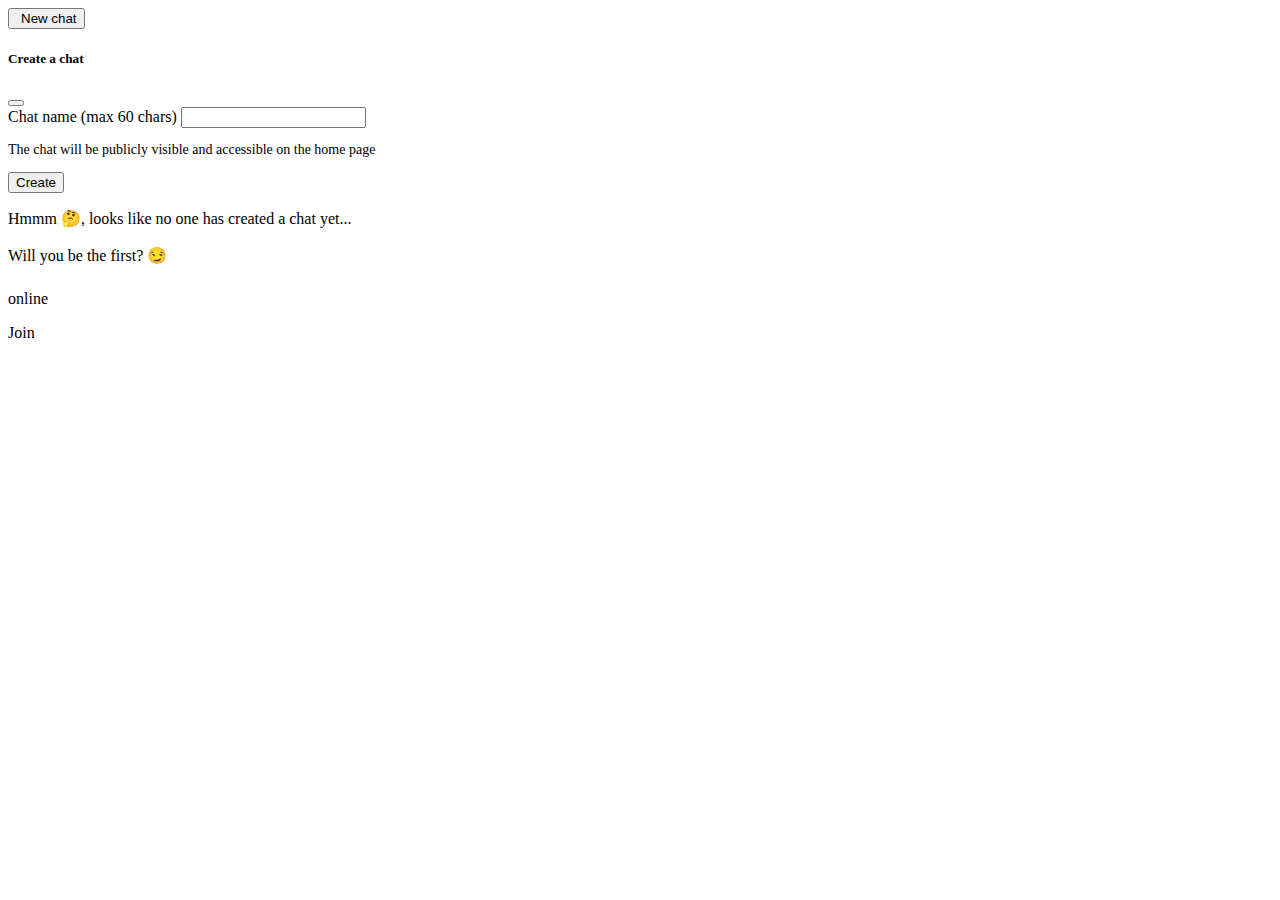
==== src/main/resources/templates/index.html @ 7c4ed1d7 "Update index page" ====
<!DOCTYPE html>
<html lang="en" xmlns:th="http://www.thymeleaf.org">
<head th:replace="layout :: head(title = ~{::title}, styles = ~{::link})">
    <title>QuickChat</title>

    <link rel="stylesheet" th:href="@{/styles/index.css}">
</head>
<body th:replace="layout :: body(content = ~{::main}, scripts = ~{::script})">
    <main class="container mb-5">
        <button type="button" class="btn btn-success my-5" data-bs-toggle="modal" data-bs-target="#newChatModal">
            <i class="fas fa-plus" style="font-size: 13px; margin-right: 5px;"></i> New chat
        </button>

        <div class="modal fade" id="newChatModal">
            <div class="modal-dialog">
                <div class="modal-content text-light">
                    <div class="modal-header">
                        <h5 class="modal-title" id="staticBackdropLabel">Create a chat</h5>
                        <button type="button" data-bs-dismiss="modal" aria-label="Close" class="text-light bg-transparent border-0 px-2 fs-5">
                            <i class="fas fa-times"></i>
                        </button>
                    </div>
                    <div class="modal-body">
                        <form action="#" method="POST" th:object="${newChat}" th:action="@{/create}" id="create-chat-form" class="mb-2" autocomplete="off">
                            <label for="chat-name" class="form-label">Chat name (max 60 chars)</label>
                            <input type="text" maxlength="60" class="form-control text-light" id="chat-name" th:field="*{name}">
                        </form>

                        <p class="mt-4 mb-0  fst-italic text-grey" style="font-size: 14px;">
                            The chat will be publicly visible and accessible on the home page
                        </p>
                    </div>
                    <div class="modal-footer">
                        <button type="submit" form="create-chat-form" class="btn btn-success">Create</button>
                    </div>
                </div>
            </div>
        </div>

        <p th:if="${chats.isEmpty()}" class="text-grey">
            Hmmm 🤔, looks like no one has created a chat yet...
            <br><br>
            Will you be the first? 😏
        </p>

        <div th:if="${!chats.isEmpty()}" id="chat-card-container">
            <div class="chat-card card text-light text-center mb-4" th:each="chat: ${chats}">
                <div class="card-header p-3 h-100">
                    <h6 class="card-title mb-3" th:text="${chat.getName()}"></h6>
                    <p class="user-status mb-0">
                        <span class="circle-status" th:classappend="${chat.getNbUsersConnected() > 0} ? active : inactive"></span>
                        <span th:text="${chat.getNbUsersConnected()}" th:remove="tag"></span> online
                    </p>
                </div>
                <div class="card-footer">
                    <a th:href="@{/chat/{UUID}(UUID=${chat.getUUID()})}" class="btn btn-outline-secondary btn-subtile d-block">Join</a>
                </div>
            </div>
        </div>
    </main>

    <script th:src="@{/js/index.js}"></script>
</body>
</html>
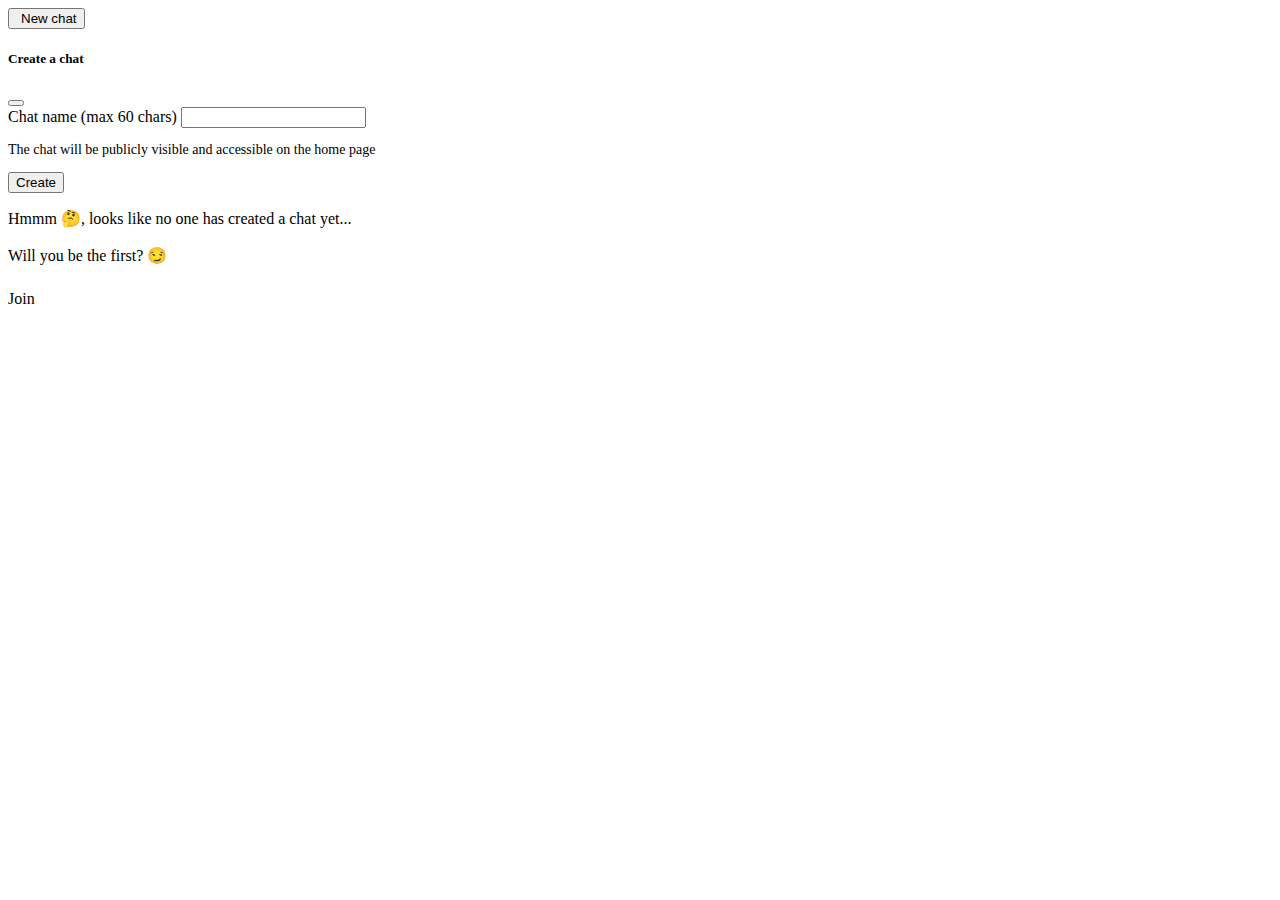
==== commit 430359ae: "Replace nbUsersConnected field by lastUsernameUsed in Chat" ====
--- a/src/main/resources/templates/index.html
+++ b/src/main/resources/templates/index.html
@@ -48,8 +48,8 @@
                 <div class="card-header p-3 h-100">
                     <h6 class="card-title mb-3" th:text="${chat.getName()}"></h6>
                     <p class="user-status mb-0">
-                        <span class="circle-status" th:classappend="${chat.getNbUsersConnected() > 0} ? active : inactive"></span>
-                        <span th:text="${chat.getNbUsersConnected()}" th:remove="tag"></span> online
+<!--                        <span class="circle-status" th:classappend="${chat.getNbUsersConnected() > 0} ? active : inactive"></span>-->
+<!--                        <span th:text="${chat.getNbUsersConnected()}" th:remove="tag"></span> online-->
                     </p>
                 </div>
                 <div class="card-footer">
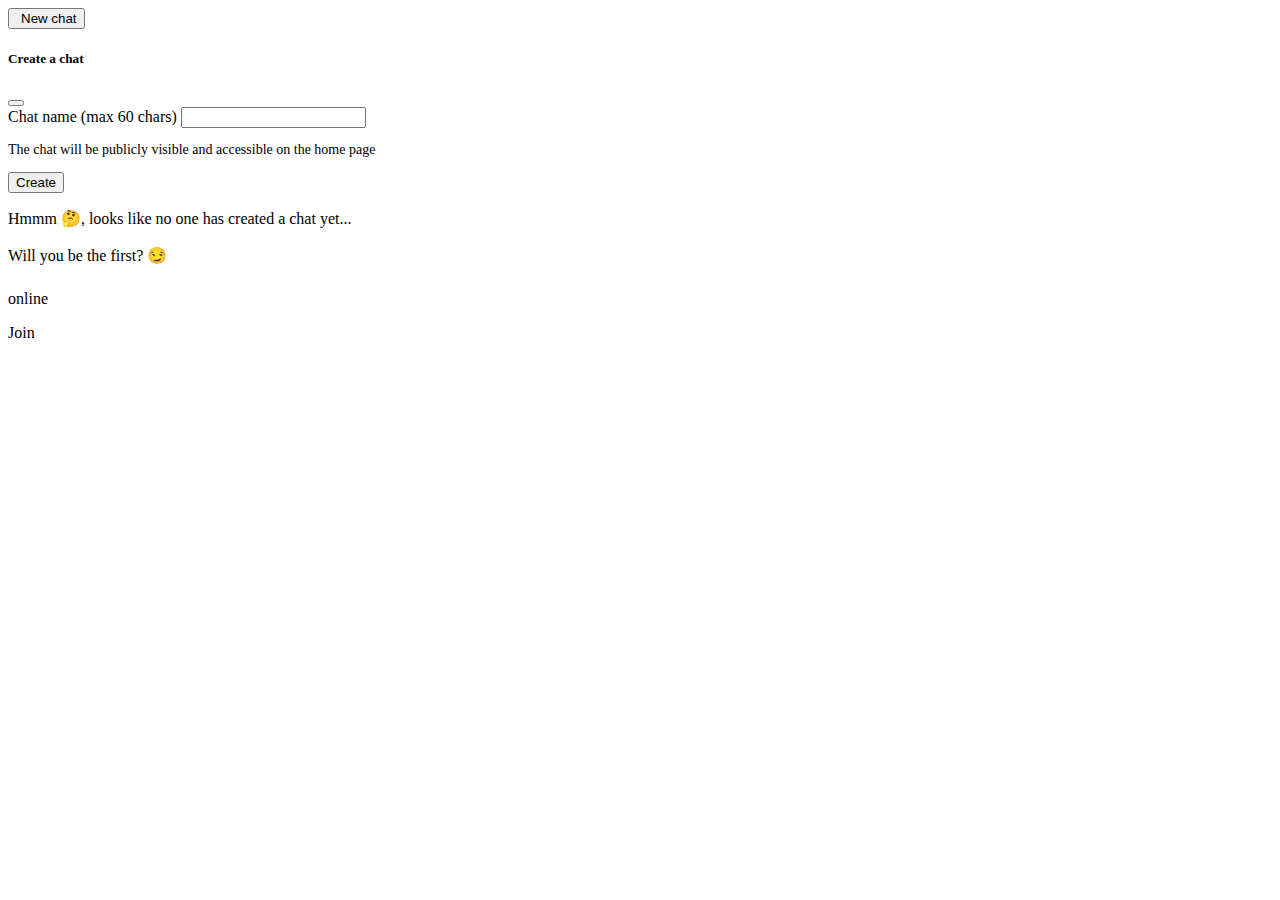
==== commit c54cb74b: "Add dynamic update and delete for chat cards" ====
--- a/src/main/resources/templates/index.html
+++ b/src/main/resources/templates/index.html
@@ -37,26 +37,43 @@
             </div>
         </div>
 
-        <p th:if="${chats.isEmpty()}" class="text-grey">
+        <p id="no-chat-card-text" class="text-grey" th:classappend="${#lists.isEmpty(chats)} ? '' : 'd-none'">
             Hmmm 🤔, looks like no one has created a chat yet...
             <br><br>
             Will you be the first? 😏
         </p>
 
-        <div th:if="${!chats.isEmpty()}" id="chat-card-container">
-            <div class="chat-card card text-light text-center mb-4" th:each="chat: ${chats}">
+        <div id="chat-cards-container">
+            <th:block th:if="!${#lists.isEmpty(chats)}">
+                <div th:id="'chat-card-' + ${chat.getId()}" class="chat-card card text-light text-center mb-4" th:each="chat: ${chats}">
+                    <div class="card-header p-3 h-100">
+                        <h6 class="card-title mb-3" th:text="${chat.getName()}"></h6>
+                        <p class="user-status mb-0">
+                            <span class="circle-status active"></span>
+                            <span class="nb-chat-users"></span> online
+                        </p>
+                    </div>
+                    <div class="card-footer">
+                        <a th:href="@{/chat/{UUID}(UUID=${chat.getUUID()})}" class="card-chat-url btn btn-outline-secondary btn-subtile d-block">Join</a>
+                    </div>
+                </div>
+            </th:block>
+        </div>
+
+        <template id="chat-card-template">
+            <div class="chat-card card text-light text-center mb-4">
                 <div class="card-header p-3 h-100">
-                    <h6 class="card-title mb-3" th:text="${chat.getName()}"></h6>
+                    <h6 class="card-title mb-3"></h6>
                     <p class="user-status mb-0">
-<!--                        <span class="circle-status" th:classappend="${chat.getNbUsersConnected() > 0} ? active : inactive"></span>-->
-<!--                        <span th:text="${chat.getNbUsersConnected()}" th:remove="tag"></span> online-->
+                        <span class="circle-status active"></span>
+                        <span class="nb-chat-users"></span> online
                     </p>
                 </div>
                 <div class="card-footer">
-                    <a th:href="@{/chat/{UUID}(UUID=${chat.getUUID()})}" class="btn btn-outline-secondary btn-subtile d-block">Join</a>
+                    <a class="card-chat-url btn btn-outline-secondary btn-subtile d-block">Join</a>
                 </div>
             </div>
-        </div>
+        </template>
     </main>
 
     <script th:src="@{/js/index.js}"></script>
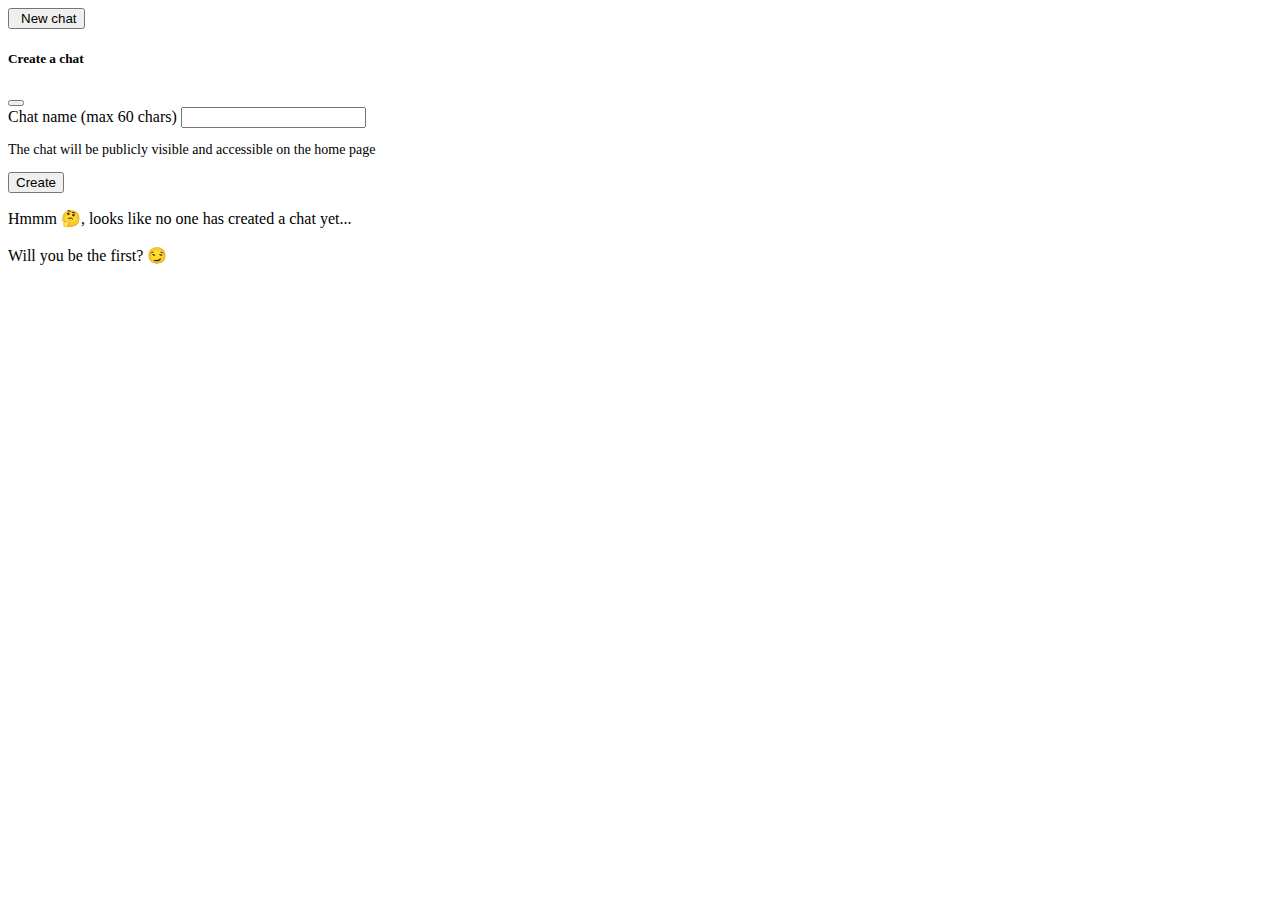
==== commit 19c0c6ba: "Fix nb users display on index page + display bug with the 'no-chats' text" ====
--- a/src/main/resources/templates/index.html
+++ b/src/main/resources/templates/index.html
@@ -37,28 +37,13 @@
             </div>
         </div>
 
-        <p id="no-chat-card-text" class="text-grey" th:classappend="${#lists.isEmpty(chats)} ? '' : 'd-none'">
+        <p id="no-chat-card-text" class="d-none text-grey">
             Hmmm 🤔, looks like no one has created a chat yet...
             <br><br>
             Will you be the first? 😏
         </p>
 
-        <div id="chat-cards-container">
-            <th:block th:if="!${#lists.isEmpty(chats)}">
-                <div th:id="'chat-card-' + ${chat.getId()}" class="chat-card card text-light text-center mb-4" th:each="chat: ${chats}">
-                    <div class="card-header p-3 h-100">
-                        <h6 class="card-title mb-3" th:text="${chat.getName()}"></h6>
-                        <p class="user-status mb-0">
-                            <span class="circle-status active"></span>
-                            <span class="nb-chat-users"></span> online
-                        </p>
-                    </div>
-                    <div class="card-footer">
-                        <a th:href="@{/chat/{UUID}(UUID=${chat.getUUID()})}" class="card-chat-url btn btn-outline-secondary btn-subtile d-block">Join</a>
-                    </div>
-                </div>
-            </th:block>
-        </div>
+        <div id="chat-cards-container"></div>
 
         <template id="chat-card-template">
             <div class="chat-card card text-light text-center mb-4">
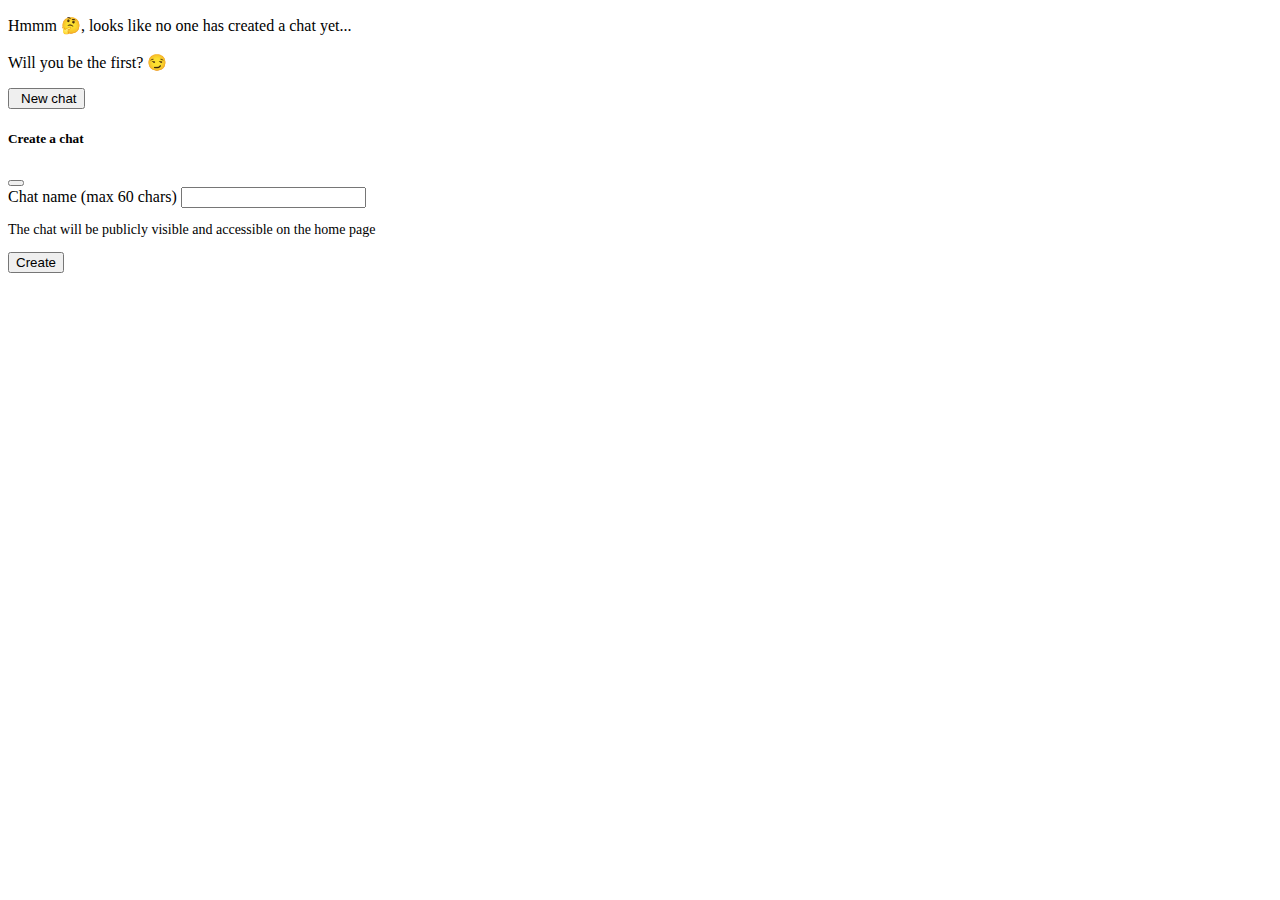
==== commit b507c0d0: "styles: improve UI for all screen sizes" ====
--- a/src/main/resources/templates/index.html
+++ b/src/main/resources/templates/index.html
@@ -6,8 +6,14 @@
     <link rel="stylesheet" th:href="@{/styles/index.css}">
 </head>
 <body th:replace="layout :: body(content = ~{::main}, scripts = ~{::script})">
-    <main class="container mb-5">
-        <button type="button" class="btn btn-success my-5" data-bs-toggle="modal" data-bs-target="#newChatModal">
+    <main class="container mb-5 px-3 px-sm-0">
+        <p id="no-chat-card-text" class="d-none text-grey mt-5 mb-0">
+            Hmmm 🤔, looks like no one has created a chat yet...
+            <br><br>
+            Will you be the first? 😏
+        </p>
+
+        <button type="button" class="btn btn-success mt-5" data-bs-toggle="modal" data-bs-target="#newChatModal">
             <i class="fas fa-plus" style="font-size: 13px; margin-right: 5px;"></i> New chat
         </button>
 
@@ -37,13 +43,7 @@
             </div>
         </div>
 
-        <p id="no-chat-card-text" class="d-none text-grey">
-            Hmmm 🤔, looks like no one has created a chat yet...
-            <br><br>
-            Will you be the first? 😏
-        </p>
-
-        <div id="chat-cards-container"></div>
+        <div id="chat-cards-container" class="mt-5"></div>
 
         <template id="chat-card-template">
             <div class="chat-card card text-light text-center mb-4">
@@ -54,7 +54,7 @@
                         <span class="nb-chat-users"></span> online
                     </p>
                 </div>
-                <div class="card-footer">
+                <div class="card-footer p-2">
                     <a class="card-chat-url btn btn-outline-secondary btn-subtile d-block">Join</a>
                 </div>
             </div>
@@ -63,4 +63,4 @@
 
     <script th:src="@{/js/index.js}"></script>
 </body>
-</html>+</html>
